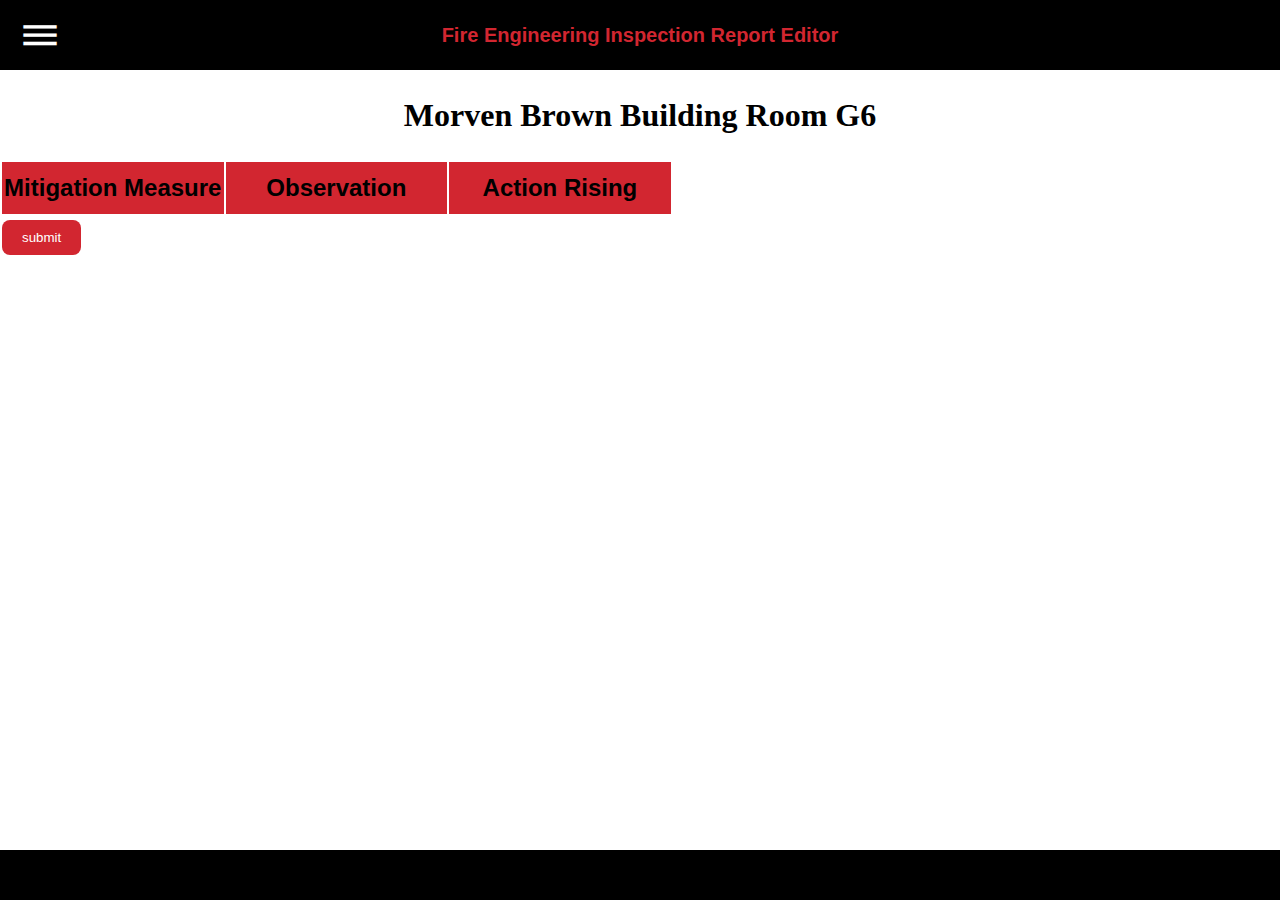
==== FEIR/table.html @ ee4de5a1 "initial commit" ====
<!DOCTYPE html>
<html>

<head>
    <link rel="stylesheet" type="text/css" href="./table.css">
    <meta charset="UTF-8" />
    <meta name="viewport" content="width=device-width, initial-scale=1.0" />
    <meta http-equiv="X-UA-Compatible" content="ie=edge" />
</head>

<body id="body">
<!--<header>-->
<!--    <h1>Fire Engineering Inspection Report Editor</h1>-->
<!--    <div class="top">-->
<!--        <a href="#" id="menu_button" class="menu_icon" onclick="showMenu()">-->
<!--            <i class="material-icons">dehaze</i>-->
<!--        </a>-->
<!--    </div>-->
<!--</header>-->
<div id="divham">

    <div id="hamburgerMenu">
        <head>
            <link rel="stylesheet" type="text/css" href="../src/default-page.css">
            <link href="https://fonts.googleapis.com/icon?family=Material+Icons" rel="stylesheet">
            <meta name="viewport" content="width=device-width, initial-scale=1">
        </head>
        <body id="body1">
        <header>
            <h1>Fire Engineering Inspection Report Editor</h1>
            <div class="top">
                <a href="#" id="menu_button" class="menu_icon" onclick="showMenu()">
                    <i class="material-icons">dehaze</i>
                </a>
            </div>
        </header>
        <nav class="menu">
            <!--            open report button unnecessary in FEIR report-->
            <!--            <a href="#" class="open_report_modal">OPEN REPORT</a>-->
            <img class="screenshot-icon choose-window" src="./svg/menu.svg" id="start" title="Choose window to capture">&nbsp;
            <img class="screenshot-icon screenshot-take" src="./svg/photo-camera.svg" onclick="capture()" title="Take screenshot">
            <img class="screenshot-icon screenshot-view" src="./svg/folder.svg" id="sSModal" title="View screenshots">

        </nav>
        <script>
            function showMenu() {
                $("nav.menu").toggleClass("menu_show");
            }
        </script>
        <script src="https://code.jquery.com/jquery-3.2.1.slim.min.js"></script>
        <script src="https://code.jquery.com/jquery-1.10.2.js"></script>

        </body>
    </div>
    <!--&lt;!&ndash;Creates Hamburger Menu TODO: Append utility functions and HTML templates&ndash;&gt;-->

    <!--&lt;!&ndash;imports HTML file containing template elements&ndash;&gt;-->
    <!--<link rel="import" href="htmlElementTemplates.html" id="hamID">-->


    <!--    this doesn't work cuz cors policy-->
    <!--&lt;!&ndash;imports utility functions&ndash;&gt;-->
    <!--<script src="utils.js"></script>-->
    <!--<script>-->
    <!--    const body1 = document.getElementById("divham");-->
    <!--    // getExternalElement is my own function from utils.js-->
    <!--    body1.appendChild(getExternalElement("hamburgerMenu", "hamID"))-->
    <!--</script>-->
    <!--&lt;!&ndash;End of Hamburger Menu&ndash;&gt;-->

    <h2>

    </h2>
</div>

<table id="FEIRTable">
    <tr>
        <th>Mitigation Measure</th>
        <th>Observation</th>
        <th>Action Rising</th>
    </tr>
        <tr id="mMRow" style="display: none;">
            <td>Mitigation Measure 1</td>
            <td>
                <div class="col-75">
                    <textarea id="subject" name="observation" placeholder="Enter observation text here"></textarea>
                </div>
            </td>
            <td>
                <div class="col-75">
                    <textarea id="subject-aa" name="action-arising" placeholder="Enter action arising text here"></textarea>
                </div>
            </td>
        </tr>
    </form>
</table>
</body>

<!--Ends recording (and TODO: will submit report)-->
<form action="../src/index.html">
    <button id="submit">submit</button>
</form>


<!--FEIR Report table handling-->
<script>
    let input = {
        performanceSolutions: []
    };
    $.ajaxSetup({
        async: false
    });
    $.getJSON('performanceSolutions.json', (data) => {
        input = data;
    });
    // parsing URL to obtain building ID
    let url_string = window.location.href;
    let url = new URL(url_string);

    // returns the string provided from the building ID
    let buildingID = url.searchParams.get("building_ID");

    let mMRow = document.getElementById("mMRow");  // finding mitigation measures (mM) row ID
    let FEIRTable = document.getElementById("FEIRTable"); // gets the whole table ID
    let pSArray = input.performanceSolutions;

    // TODO: DtsNonCompliance column
    pSArray.forEach(function(item){
        if (item.buildingIdentifier === buildingID){
            // forEach loop, populate rows from correct building ID's mitigation measure
            item.mitigationMeasures.forEach(function(item){
                console.log(item);
                var clonedRow = mMRow.cloneNode(true); // clones mM row
                clonedRow.style = "";  // reveals the row
                // changes mM row's heading with item.measure
                clonedRow.getElementsByTagName("td")[0].innerText = item.measure;
                clonedRow.querySelector("#subject").value = item.observation;
                // changes aA row's heading with item.actionArising
                // clonedRow.getElementsByTagName("td")[2].innerText = item.actionArising;
                clonedRow.querySelector("#subject-aa").value = item.actionArising;
                FEIRTable.appendChild(clonedRow);  // appends to end of the table:
            });
        } else console.log("mismatched, checking next");
    });
    // Need to nest below forEach loop within another forEach loop
    document.querySelector("h2").innerText = pSArray[0].buildingName;
</script>

<!--Submit report by scouring table for textareas-->
<script>
    function saveReport() {
        let observations = [];
        let actionsArising = [];
        $("textarea").each((index, element) => {
            console.log(index);
            console.log(element.value);

            // Skip first two elements (template fields)
            if (index < 2) {
                return true;
            }
            if (index % 2 === 0) {
                observations.push(element.value);
            } else if (index % 2 === 1) {
                actionsArising.push(element.value);
            }
        });
        console.log("Observations:", observations);
        console.log("actionsArising:", actionsArising);
        pSArray.forEach(ps => {
            const numMitMeasures = ps.mitigationMeasures.length;
            if (ps.buildingIdentifier === buildingID && numMitMeasures === observations.length && numMitMeasures === actionsArising.length) {
                ps.mitigationMeasures.forEach((mm, index) => {
                    if (observations[index]) {
                        console.log("Writing", mm.observation, "to be", observations[index]);
                        mm.observation = observations[index];
                    } else {
                        mm.observation = null;
                    }
                    if (actionsArising[index]) {
                        console.log("Writing", mm.actionArising, "to be", actionsArising[index]);
                        mm.actionArising = actionsArising[index];
                    } else {
                        mm.actionArising = null;
                    }
                })
            }
        });
        console.log(input);
        // TODO: Send API request to save
    }

    let submitButton = document.getElementById("submit");
    submitButton.addEventListener('click', () => {
        saveReport()
    })
</script>

<body>
<main>
    <ul id="recordings"></ul>
</main>
<script>
    // executes after page loaded
    // window.addEventListener('DOMContentLoaded', () => {
    submitButton = document.getElementById("submit");
    const list = document.getElementById("recordings");

    // MIME type we're using (audio/webm/video)
    const mimeType = "video/mp4";
    let chunks = [];

    // we need to load the try{} block after media is supplied, otherwise a new recorder is made without
    // any stream given to it, meaning nothing is recorded upon pressing record
    // activateCapture.onclick = function() { // force user to click this button after giving media stream
    function recordStream(stream){
        try {
            //creating new MediaRecorder
            const recorder = new MediaRecorder(stream, {Type: mimeType});

            // Creating event listener for MediaRecorder
            // This emits events e.g. dataavailable, which is emitted periodically while recording
            // push dataavailable contain "chunk"s of the recording
            // push chunks onto chunks array
            recorder.addEventListener('dataavailable', event => {
                if (typeof event.data === 'undefined') return;
                if (event.data.size === 0) return;
                chunks.push(event.data);
            });

            // when stop event occurs, gather chunks in to a Blob
            // Can play with <video> element and reset chunk array
            recorder.addEventListener('stop', () => {
                const recording = new Blob(chunks, {
                    type: mimeType
                });
                renderRecording(recording, list);
                chunks = [];
            });

            recorder.start();
            // When submit button pressed, stops recording
            submitButton.addEventListener('click', () => {
                recorder.stop();
            });
        } catch {
            console.log("error");
        }

        // Render recordings into <video> elements which is disabled by commenting out
        // Then provide download link
        // Taking Blob, then turning it into a URL (URL.createObjectURL) method
        // Use this URL as src of <video> element
        // Use URL as href of an anchor
        // Make anchor download file by setting download attribute
        // Creating DOM elements + making file with appropriate file name (using current time)
        function renderRecording(blob, list) {
            const blobUrl = URL.createObjectURL(blob);
            const li = document.createElement('li');
            const video = document.createElement('video');
            const anchor = document.createElement('a');
            const modalArea = document.getElementById("modalArea");
            anchor.setAttribute('href', blobUrl);
            const now = new Date();
            anchor.setAttribute("download", "recording-" + formatDownloadDate() + ".mp4");
            anchor.innerText = " Download Recording-" + formatDownloadDate() + ".mp4";

            // Commented out '.' it only shows video stream
            // video.setAttribute('src', blobUrl);
            // video.setAttribute('controls', 'controls');
            // li.appendChild(video);
            li.appendChild(anchor);
            list.appendChild(li);
            modalArea.appendChild(list)
        }
    }
</script>

<video hidden id="video" autoplay></video>


<!--<br>-->
<!--<strong>Log:</strong>-->
<!--<br>-->
<!--<pre id="log"></pre>-->

<script>
    const videoElem = document.getElementById("video");
    // const logElem = document.getElementById("log");
    const startElem = document.getElementById("start");
    let videoStream = null;

    // Set event listeners for the start and stop buttons
    startElem.addEventListener("click", function(evt) {
        startCapture();
    }, false);


    // Change this from submitButton if we don't wish to end screen grab upon submitting, or remove it entirely
    submitButton.addEventListener("click", function(evt) {
        stopCapture();
    }, false);
    //
    // console.log = msg => logElem.innerHTML += `${msg}<br>`;
    // console.error = msg => logElem.innerHTML += `<span class="error">${msg}</span><br>`;
    // console.warn = msg => logElem.innerHTML += `<span class="warn">${msg}<span><br>`;
    // console.info = msg => logElem.innerHTML += `<span class="info">${msg}</span><br>`;

    async function startCapture() {
        // logElem.innerHTML = "";

        try {
            videoStream = await navigator.mediaDevices.getDisplayMedia({video:true, audio:true})
                .then(function(stream){
                    videoElem.srcObject = stream;
                    return stream
                })
                .then(function(stream){
                    recordStream(stream);
                    return stream
                })
                .catch(function(err){
                    console.log(err);
                });
            // dumpOptionsInfo();
        } catch(err) {
            console.error("Error: " + err);
        }
    }function stopCapture(evt) {
        // dumpOptionsInfo();
        let tracks = videoElem.srcObject.getTracks();

        tracks.forEach(track => track.stop());
        videoStream = null;
    }function dumpOptionsInfo() {
        const videoTrack = videoStream.getVideoTracks()[0];

        console.info("Track settings:");
        console.info(JSON.stringify(videoTrack.getSettings(), null, 2));
        console.info("Track constraints:");
        console.info(JSON.stringify(videoTrack.getConstraints(), null, 2));
    }
</script>

<script>

    // i=0
    // Upon clicking screenshot, a new canvas (id="canvas" + i) is made using newCanvas()
    // The screenshot is created in this canvas0
    // i is incremented with increment(), and this repeats (i=1)
    let i = 0;
    function increment(i){
        i++;
        return i
    }

    function capture() {

        let video = document.getElementById('video');

        // new Canvas made and appended to a list in canvasList
        const canvasList = document.getElementById("canvasList");
        let id = "canvas" + i;
        const newCanvas = document.createElement("canvas");
        let node = document.createElement("LI");
        newCanvas.setAttribute("id", id);
        newCanvas.setAttribute("style", "overflow:auto");
        node.appendChild(newCanvas);
        canvasList.appendChild(node);

        // Creating 1/10 image to the newly made canvas === list of thumbnail
        let myThumbnail = document.getElementById("canvas" + i);
        myThumbnail.width = video.videoWidth/10;
        myThumbnail.height = video.videoHeight/10;

        // without above, below would crop image, rather than resize
        myThumbnail.getContext("2d").drawImage(video, 0, 0, video.videoWidth/10, video.videoHeight/10);

        // creating a new full resolution image
        let myCanvas = document.getElementById("canvas");
        myCanvas.width = video.videoWidth;
        myCanvas.height = video.videoHeight;
        myCanvas.getContext("2d").drawImage(video, 0, 0, video.videoWidth, video.videoHeight);

        // turn full-res image into a blob
        let img = new Image();
        myCanvas.toBlob(function(blob){
            img.src = URL.createObjectURL(blob);  // create a URL for the blob

            // creates the download under each element
            let download = document.createElement("a");
            download.innerText= "Download\nImage-" + formatDownloadDate() + ".png";
            download.setAttribute("download", "image-" + formatDownloadDate() + ".png");
            node.appendChild(download);
            download.setAttribute("href", img.src);

            // upon clicking thumbnail, do work
            myThumbnail.onclick = function(){
                let myImageModal = document.getElementById("myImageModal");
                let modalImg = document.getElementById("img01");
                let modalDownload = document.getElementById("imgModalDownload");

                // displays an image inside a modal on top of the thumbnail modal
                myImageModal.style.display = "block";
                modalImg.src = img.src;

                // creates a download link to the image (identical to the download under each element above)
                modalDownload.innerHTML = "image-" + formatDownloadDate() + ".png";  //TODO: format so it isn't off the side
                modalDownload.setAttribute("href", img.src);
                modalDownload.setAttribute("download", "image-" + formatDownloadDate() + ".png")
            }
        });

        // increment canvas (thumbnail) ID to be appended to the thumbnail list
        i=increment(i);
    }
</script>


<!--// This used to be for my own screenshot tool. It doesn't rely on a displayed canvas but doesn't work-->
<!--// due to some chrome bug. blob.takePhoto() give err setOptions failed -->
<!--<button id="screenshot" onclick="useRenderScreenshot()"> screenshot </button>-->
<!--<script>-->
<!--    function useRenderScreenshot() {-->

<!--        // getting the first videoTrack of the MediaStream.getVideoTracks array-->
<!--        var foo = videoStream.getVideoTracks()[0];-->
<!--        // Technically not a blob, should be an imageObject-->
<!--        console.log(foo);-->
<!--        var blob = new window.ImageCapture(foo);-->
<!--        console.log(blob);-->
<!--        blob.takePhoto()-->
<!--            .then(blob => {-->
<!--                renderScreenshot(blob, list);-->
<!--            })-->
<!--            .catch(function err(err) {-->
<!--            console.log(err);-->
<!--        });-->
<!--    }-->
<!--    function renderScreenshot(blob, list) {-->
<!--        const li = document.createElement("li");-->
<!--        const newBlobURL = URL.createObjectURL(blob);-->
<!--        const screenshotURL = document.createElement("a");-->
<!--        screenshotURL.setAttribute("href", newBlobURL);-->
<!--        const now = new Date();-->
<!--        screenshotURL.setAttribute(-->
<!--            'download',-->
<!--            `recording-${now.getFullYear()}-${(now.getMonth() + 1).toString().padStart(2, '0')}-${now.getDay().toString().padStart(2, '0')}&#45;&#45;${now.getHours().toString().padStart(2, '0')}-${now.getMinutes().toString().padStart(2, '0')}-${now.getSeconds().toString().padStart(2, '0')}.png`-->
<!--        );-->
<!--        screenshotURL.innerText = "Download Image";-->
<!--        li.appendChild(screenshotURL);-->
<!--        list.appendChild(li)-->
<!--    }-->
<!-- </script> }-->
</body>

<!--Modal Functions and Display-->
<body>
<meta name="viewport" content = "width=device-width, initial-scale=1">
<style>
    /* The Modal (background) */
    .modal {
        display: none; /* Hidden by default */
        position: fixed; /* Stay in place */
        z-index: 1; /* Sit on top */
        padding-top: 100px; /* Location of the box */
        left: 0;
        top: 0;
        width: 100%; /* Full width */
        height: 100%; /* Full height */
        overflow: auto; /* Enable scroll if needed */
        background-color: rgb(0, 0, 0); /* Fallback color */
        background-color: rgba(0, 0, 0, 0.4); /* Black w/ opacity */
    }

    /* Modal Content */
    .modal-content {
        background-color: #fefefe;
        margin: auto;
        padding: 20px;
        border: 1px solid #888;
        width: 80%;
    }

    /* The Close Button */
    .close {
        color: #aaaaaa;
        float: right;
        font-size: 28px;
        font-weight: bold;
    }

    .close:hover,
    .close:focus {
        color: #000;
        text-decoration: none;
        cursor: pointer;
    }
</style>

<p>
    <div id="sSModalMenu" class="modal">
        <div class="modal-content">
<!--            TODO: make this close properly-->
            <span class="close" id="closeThumbnail">&times;</span>

<p id="modalArea">Saved Screenshots and Recordings</p>


<!-- This styling forces the thumbnails to populate horizontally first-->
<!-- TODO: give spacing between them -->
<style>
    ul {
        list-style-type: none;
        margin: 0;
        padding: 0;
        overflow: hidden;
        background-color: #333333;
    }

    li {
        float: left;
    }

    li a {
        display: block;
        color: white;
        text-align: center;
        padding: 16px;
        text-decoration: none;
    }

    li a:hover {
        background-color: #111111;
    }
</style>

<!-- This is the list that displays all the thumbnails-->
<ul id="canvasList"></ul>

</div>
</div>
</p>

<script>
    let span = document.getElementById("closeThumbnail");
    span.onclick = function(event) {
        modal.style.display = "none";
    };
</script>

<script src="utils.js"></script>

<footer></footer>

</body>

<!--set everything to 0 so it shouldn't interfere with anything-->
<div style="position: absolute; opacity: 0; overflow:hidden; pointer-events: none; height: 0; width: 0;">
    <canvas id="canvas" style="overflow:hidden"></canvas>
</div>


<!-- This modal must be at the bottom to appear above the other modal -->
<div id="myImageModal" class="modal">

    <!-- The Close Button -->
    <span class="close" id = "closeImgModal">&times;</span>

    <!-- Modal Content (The Image) -->
    <img class="modal-content" id="img01" style="margin-left: 5%">

    <!-- Modal Caption (Image Text) -->
    <a id="imgModalDownload"></a>
</div>

<script>
    let btn = document.getElementById("sSModal");

    // When the user clicks on the button, open the modal
    btn.onclick = function(){
        modal.style.display = "block";
    };

    // Close either modal if area outside of modal is clicked
    window.onclick = function(event){
        if (event.target === document.getElementById("myImageModal")){
            document.getElementById("myImageModal").style.display = "none";
        }
        if (event.target === modal){
            modal.style.display = "none";
        }
    };

    // close modal if click x
    let modal = document.getElementById("sSModalMenu");
    document.getElementById("closeImgModal").onclick = function(){
        document.getElementById("myImageModal").style.display = "none";
    };

    // returns current Date and time: "YYYY-MM-DD-HH-MM-SS"
    function formatDownloadDate(){
        let now = new Date();
        return `${now.getFullYear()}-${(now.getMonth() + 1).toString().padStart(2, '0')}-${now.getDate().toString().padStart(2, '0')}-${now.getHours().toString().padStart(2, '0')}-${now.getMinutes().toString().padStart(2, '0')}-${now.getSeconds().toString().padStart(2, '0')}`
    }


</script>

</html>
---- FEIR/table.css ----
h2 {
    font-family: Arial Black;
    text-align: center;
    font-size: 2rem;
}

table {
    font-family: Arial;
}

th, td {
    width: 33%;
    min-width: 33%;
}

th {
    font-size: 1.5rem;
    background-color: #D22630;
    height: 50px;
}

td {
    height: 100px;
    min-height: 100px;
    max-height: 150px;
}

input[type=submit] {
    background-color: #5dff1a;
    color: white;
    padding: 12px 20px;
    border: none;
    border-radius: 4px;
    cursor: pointer;
    float: right;
}

#subject-aa {
    font-family: Arial;
    font-size: 1rem;
    height: 100px;
    max-width: 33vw;
    min-width: 33vw;
    max-height: 200px;
    min-height: 100px;
}


#subject {
    font-family: Arial;
    font-size: 1rem;
    height: 100px;
    max-width: 33vw;
    min-width: 33vw;
    max-height: 200px;
    min-height: 100px;
}

input[type=submit]:hover {
    background-color: #ffaa17;
}

header {
    height: 70px;
    background-color: #000000;
    display: flex;
    align-items: center;
    justify-content: center;
}

/* Make the fonts work TODO */
header > h1 {
    font-family: Aktiv-Grotesk Bold, Arial Bold, sans-serif;
    width: calc(100% - 160px);
    text-align: center;
    font-size: 20px;
    color: #D22630;
}
header > .top {
    position: absolute;
    left: 20px;
}
header > .top a.menu_icon i {
    color: #ffffff;
    font-size: 40px;
    padding-top: 5px;
    transition: .2s ease;
}
header > .top a.menu_icon:hover i {
    color: #888b8d;
}
nav.menu {
    width: 200px;
    min-height: calc(100vh - 120px);
    background-color: #888B8D;
    position: absolute;
    left: -300px;
    transition: .3s all;
}
nav.menu > a {
    font-family: Aktiv-Grotesk Bold, Arial Bold, sans-serif;
    display: block;
    padding: 5px;
    margin: 15px 0 0px 20px;
    color: white;
    text-transform: uppercase;
    text-decoration: none;
}

.screenshot-icon {
    width: 50px;
    height: 50px;
    margin: 40px 50px;
    cursor: pointer;
    border: none;
    border-radius: 25px;
    padding: 20px;
    transition-duration: 0.3s;
}

.screenshot-icon:hover {
    background-color: white;
    transition-duration: 0.5s;
}

footer {
    height: 50px;
    background-color: #000000;
    color: #000000;
    display: flex;
    align-items: center;
    justify-content: center;
    bottom: 0;
    position: fixed;
    width: 100%;
}

#submit {
    background-color: #D22630;
    margin: 4px 2px;
    color: white;
    border: none;
    border-radius: 8px;
    padding: 10px 20px;
    text-decoration: none;
    pointer-events: auto;
    cursor: pointer;
    transition-duration: 0.3s;
}

#submit:hover {
    background-color: black;
    transition-duration: 0.5s;
}

/* The Modal (background) */
.modal {
    display: none; /* Hidden by default */
    position: fixed; /* Stay in place */
    z-index: 1; /* Sit on top */
    padding-top: 100px; /* Location of the box */
    left: 0;
    top: 0;
    width: 100%; /* Full width */
    height: 100%; /* Full height */
    overflow: auto; /* Enable scroll if needed */
    background-color: rgb(0, 0, 0); /* Fallback color */
    background-color: rgba(0, 0, 0, 0.4); /* Black w/ opacity */
}

/* Modal Content */
.modal-content {
    background-color: #fefefe;
    margin: auto;
    padding: 20px;
    border: 1px solid #888;
    width: 80%;
}

/* The Close Button */
.close {
    color: #aaaaaa;
    float: right;
    font-size: 28px;
    font-weight: bold;
}

.close:hover,
.close:focus {
    color: #000;
    text-decoration: none;
    cursor: pointer;
}

#myImageModal {
    position: absolute;
    left: 50%;
    top: 50%;
    transform: translate(-50%, -50%);
}
---- src/default-page.css ----
body {
    margin: 0 auto;
    font-family: Arial;
}

header {
    height: 70px;
    background-color: #000000;
    display: flex;
    align-items: center;
    justify-content: center;
}

/* Make the fonts work TODO */

/*This is for the rest of the header items*/

header > h1 {
    font-family: Aktiv-Grotesk Bold, Arial Bold, sans-serif;
    width: calc(100% - 160px);
    text-align: center;
    font-size: 20px;
    color: #D22630;
}
header > .top {
    position: absolute;
    left: 20px;
}
header > .top a.menu_icon i {
    color: #ffffff;
    font-size: 40px;
    padding-top: 5px;
    transition: .2s ease;
}
header > .top a.menu_icon:hover i {
    color: #888b8d;
}

/*This is for the modal menu*/

nav.menu {
    width: 200px;
    min-height: calc(100vh - 120px);
    background-color: #888B8D;
    position: absolute;
    left: -300px;
    transition: .3s all;
}
nav.menu > a {
    font-family: Aktiv-Grotesk Bold, Arial Bold, sans-serif;
    display: block;
    padding: 5px;
    margin: 15px 0 0px 20px;
    color: white;
    text-transform: uppercase;
    text-decoration: none;
}



.menu_show {
    left: 0!important;
}

@media screen and (max-width: 425px) {
    header h1 {
        font-size: 16px;
    }
}
@media screen and (max-width: 360px) {
    nav.menu {
        width: 100%;
        left: -100%;
    }
}

.open_report_modal {
    width: 50px;
    height: 50px;
    margin: 40px 50px;
    cursor: pointer;
    border: none;
    border-radius: 25px;
    padding: 20px;
    transition-duration: 0.3s;
}

.open_report_modal:hover {
    background-color: white;
}

/* The Modal (background) */
.modal {
    display: none; /* Hidden by default */
    position: fixed; /* Stay in place */
    z-index: 1; /* Sit on top */
    padding-top: 20%; /* Location of the box */
    left: 0;
    top: 0;
    width: 100%; /* Full width */
    height: 100%; /* Full height */
    overflow: auto; /* Enable scroll if needed */
    background-color: rgb(0,0,0); /* Fallback color */
    background-color: rgba(0,0,0,0.4); /* Black w/ opacity */
}

/* Modal Content */
.modal-content {
    border-radius: 20px;
    background-color: #fefefe;
    margin: auto;
    padding: 20px;
    border: 1px solid #888;
    width: 30%;
    min-width: 400px;
}

#modal-box-title {
    font-family: Helvetica Neue, Helvetica, Arial;
    font-size: 1.5rem;
    align-text: center;
}

.modal-box-content {
    font-family: Helvetica Neue, Helvetica, Arial;
    margin: 30px;
    font-size: 1.3rem;
}

.submit_id_btn {
    background-color: #D22630;
    margin: 4px 2px;
    color: white;
    border: none;
    border-radius: 8px;
    padding: 10px 20px;
    text-decoration: none;
    pointer-events: auto;
    cursor: pointer;
    transition-duration: 0.3s;
}

.submit_id_btn:hover {
    background-color: black;
    transition-duration: 0.5s;
}

#building_id_input {
    border: 1px solid;
    border-radius: 8px;
    padding: 10px;
    height: 20px;
    width: 300px;
    margin-top: 10px;
    margin-bottom: 10px;
}

#building_id_input:focus {
    outline: none;
}

/* The Close open-report */
.close {
    color: #aaaaaa;
    float: right;
    font-size: 28px;
    font-weight: bold;
}

.close:hover,
.close:focus {
    color: #000;
    text-decoration: none;
    cursor: pointer;
    font-size: 100px
}
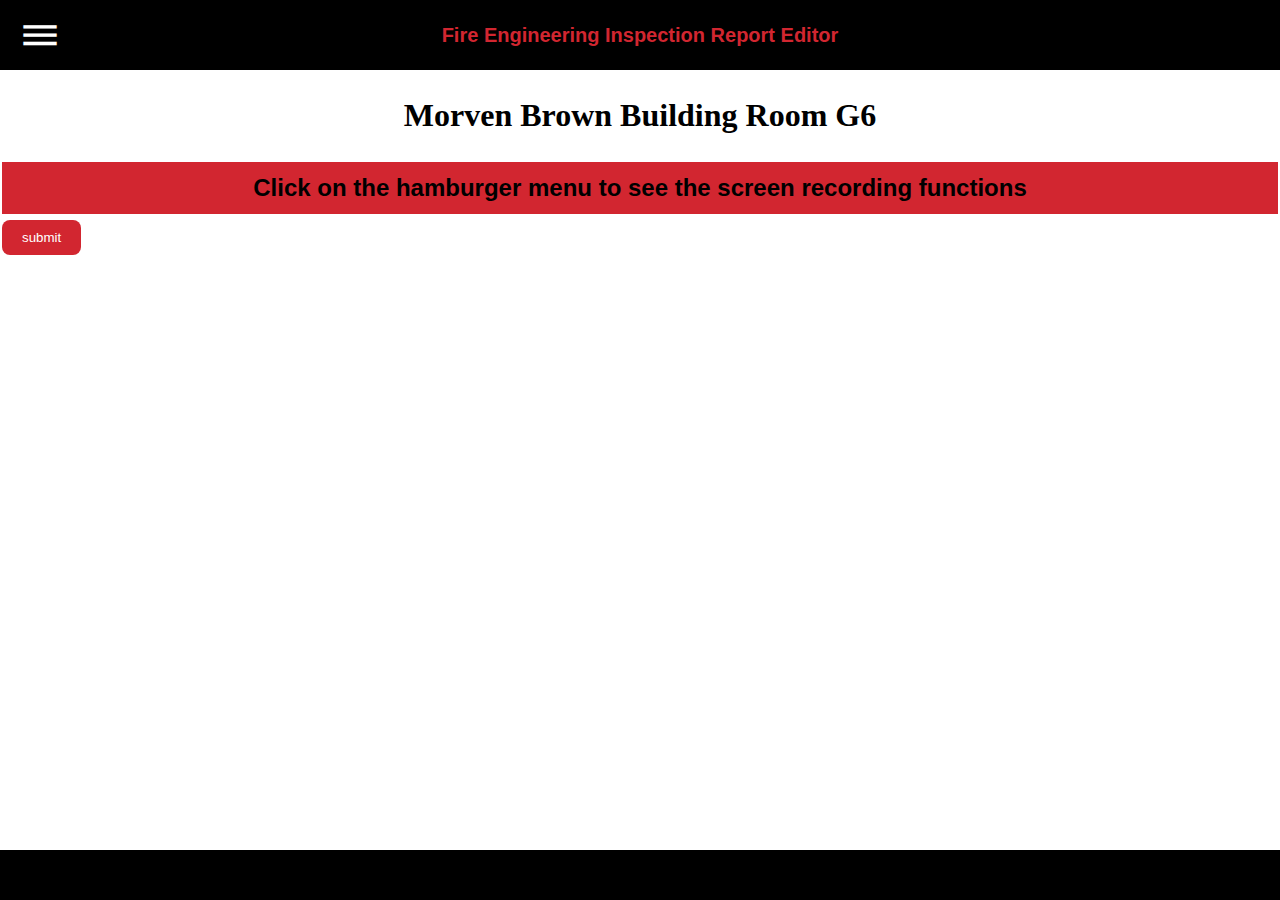
==== commit 7efaa471: "edited to table to give some information about usage" ====
--- a/FEIR/table.html
+++ b/FEIR/table.html
@@ -75,9 +75,7 @@
 
 <table id="FEIRTable">
     <tr>
-        <th>Mitigation Measure</th>
-        <th>Observation</th>
-        <th>Action Rising</th>
+        <th>Click on the hamburger menu to see the screen recording functions</th>
     </tr>
         <tr id="mMRow" style="display: none;">
             <td>Mitigation Measure 1</td>
